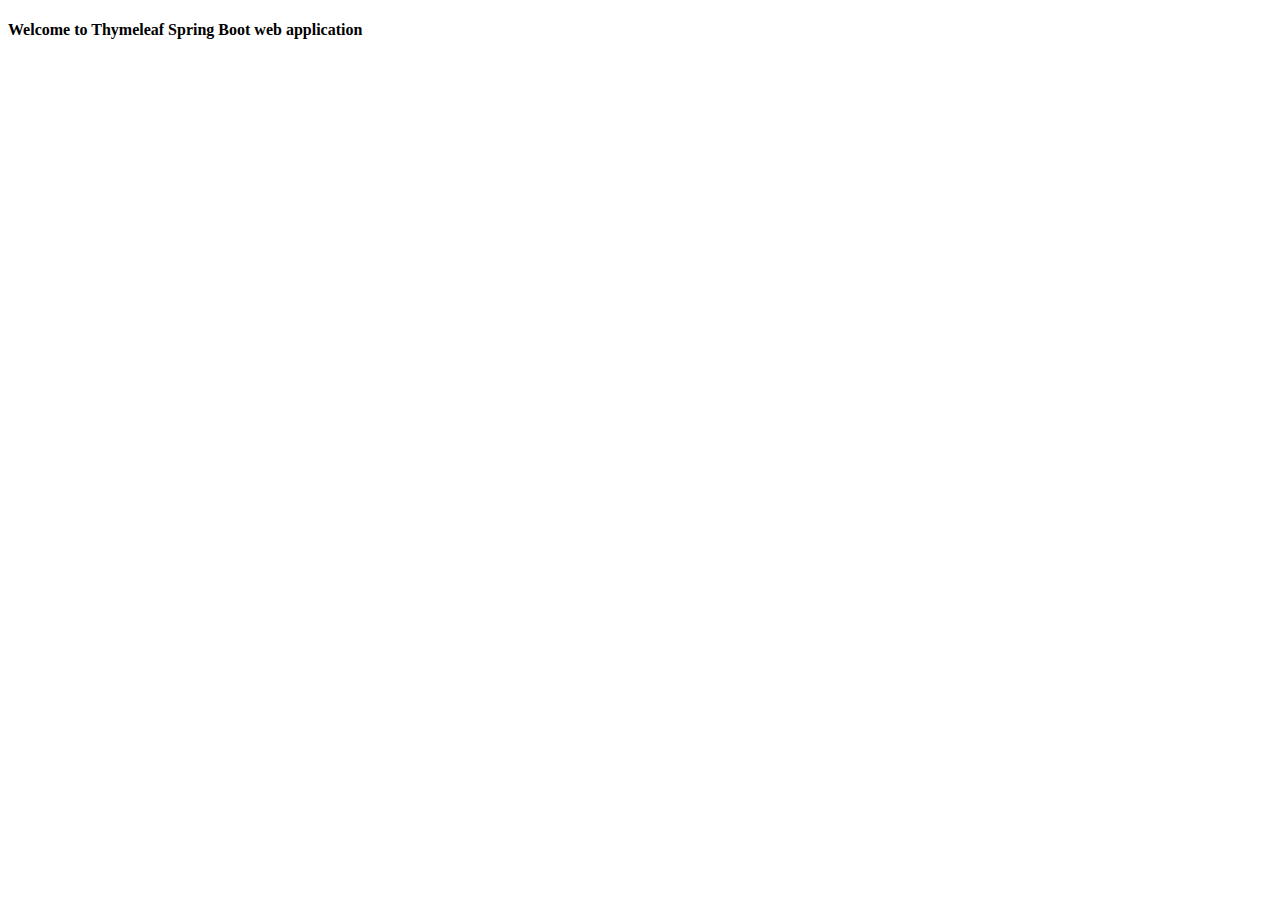
==== src/main/resources/templates/index.html @ 8b52a618 "[WIP] added thymeleaf template, finding out why it's not being used." ====
<!DOCTYPE html>
<html>
    <head>
        <meta charset = "ISO-8859-1" />
        <link href = "css/styles.css" rel = "stylesheet"/>
        <title>Spring Boot Application</title>
    </head>
    <body>
        <h4>Welcome to Thymeleaf Spring Boot web application</h4>
    </body>
</html>
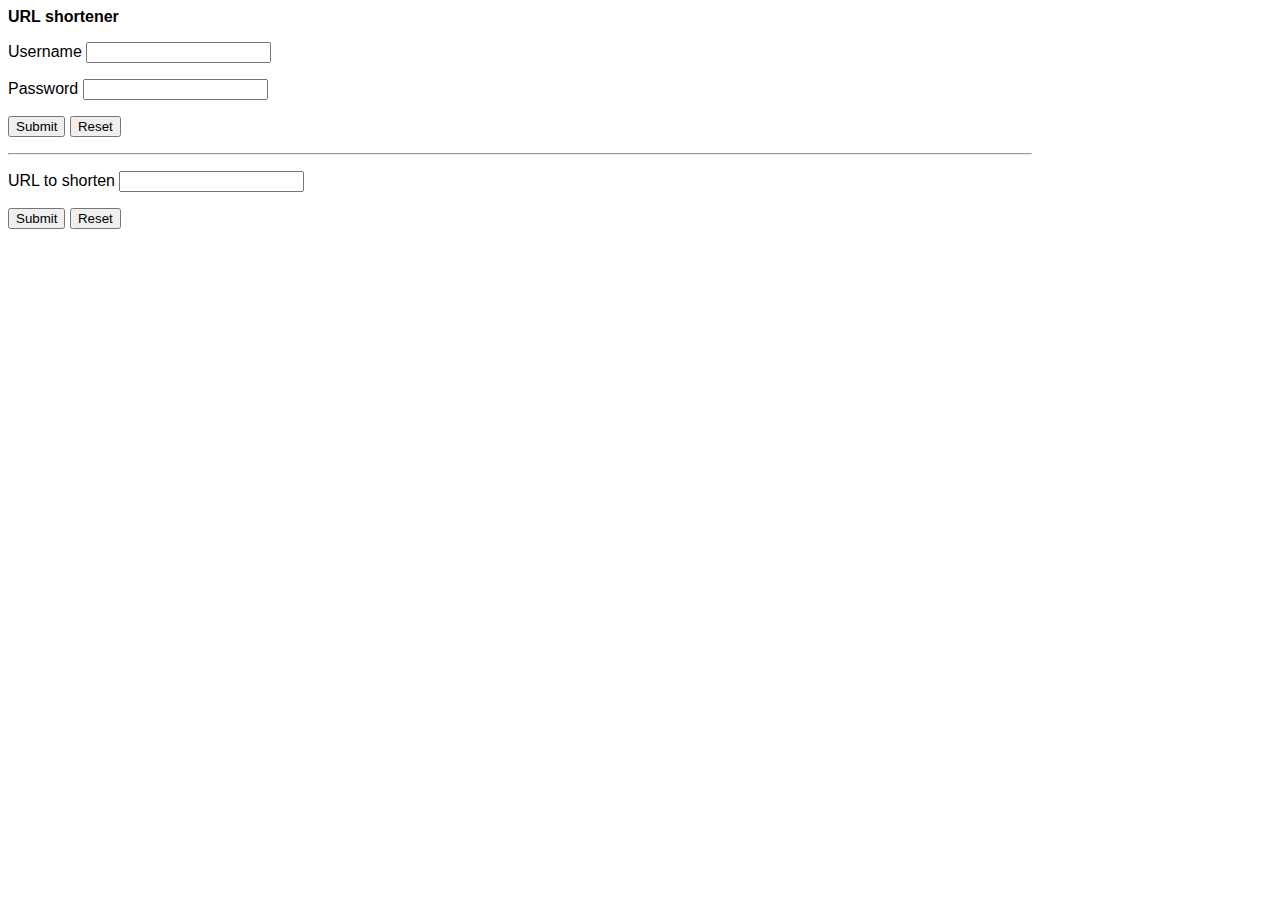
==== commit 667a4212: "Updated template to use forms." ====
--- a/src/main/resources/templates/index.html
+++ b/src/main/resources/templates/index.html
@@ -1,11 +1,38 @@
 <!DOCTYPE html>
 <html>
-    <head>
-        <meta charset = "ISO-8859-1" />
-        <link href = "css/styles.css" rel = "stylesheet"/>
-        <title>Spring Boot Application</title>
-    </head>
-    <body>
-        <h4>Welcome to Thymeleaf Spring Boot web application</h4>
-    </body>
+<head>
+    <title>URL Shortener</title>
+    <meta name="viewport" content="width=device-width, initial-scale=1.0">
+    <style type="text/css">
+        .container {
+            max-width: 1024px;
+            font-family: Verdana, Geneva, Tahoma, sans-serif;
+        }
+
+        .title {
+            font-weight: 600;
+        }
+    </style>
+</head>
+<body>
+<div class="container">
+    <div class="title">
+        URL shortener
+    </div>
+    <div class="user_login_form">
+        <form name="user_login" id="user_login0" method="POST" action="/">
+            <p><label for="username">Username</label> <input type="input" name="username" id="username0"></p>
+            <p><label for="password">Password</label> <input type="password" name="password" id="password0"></p>
+            <p><input type="submit" name="submit" id="submit_user_login0"> <input type="reset" name="reset"></p>
+        </form>
+    </div>
+    <hr />
+    <div class="user_login_form">
+        <form name="url_form" id="url_form0" method="POST" action="/">
+            <p><label for="url">URL to shorten</label> <input type="input" name="url" id="url0"></p>
+            <p><input type="submit" name="submit" id="submit_user_login0"> <input type="reset" name="reset"></p>
+        </form>
+    </div>
+</div>
+</body>
 </html>
